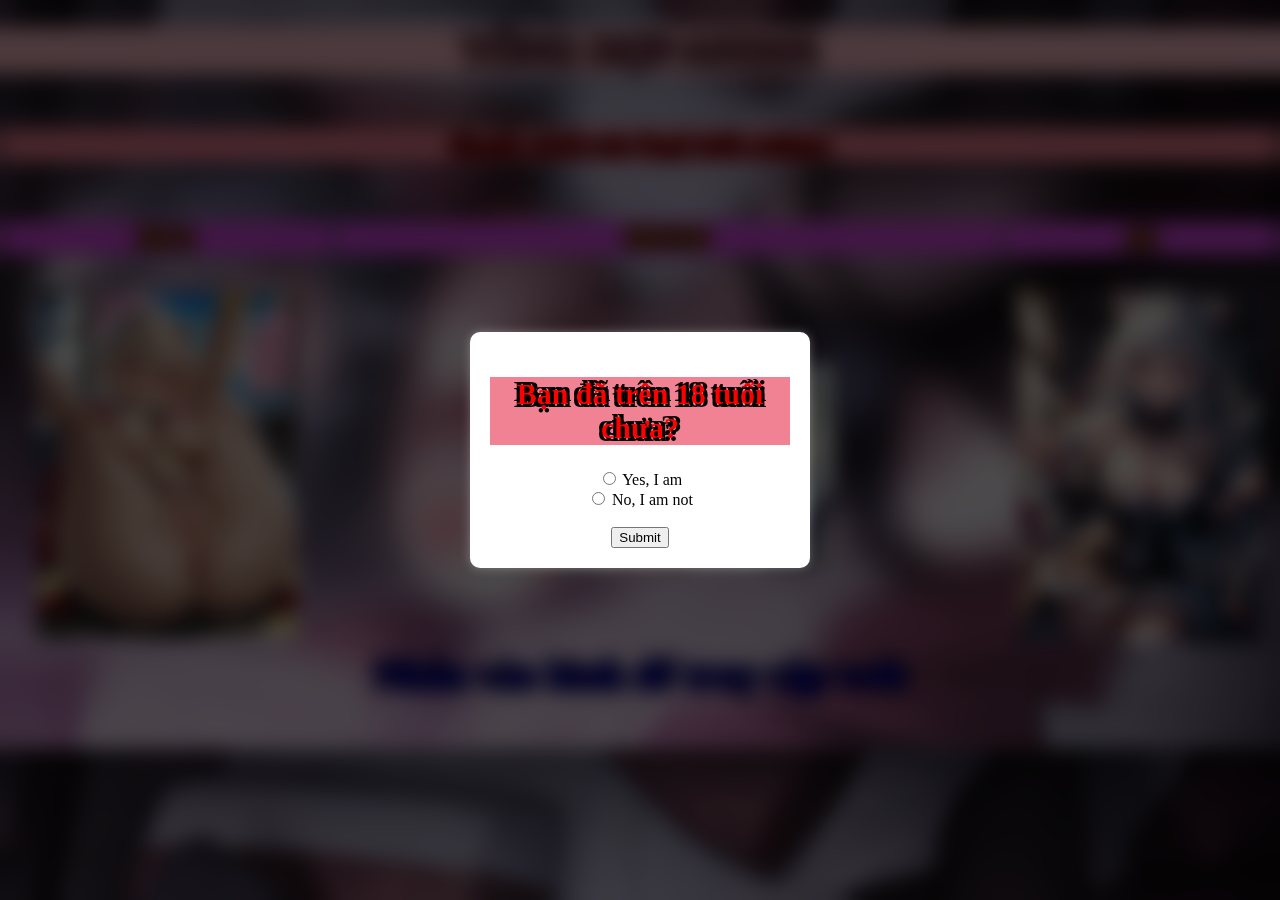
==== index.html @ 796083fd "last update" ====
<!DOCTYPE html>
<html lang="en">
  <head>
    <link
      rel="apple-touch-icon"
      sizes="57x57"
      href="./kho anh/ico/apple-icon-57x57.png"
    />
    <link
      rel="apple-touch-icon"
      sizes="60x60"
      href="./kho anh/img/ico/apple-icon-60x60.png"
    />
    <link
      rel="apple-touch-icon"
      sizes="72x72"
      href="./kho anh/img/ico/apple-icon-72x72.png"
    />
    <link
      rel="apple-touch-icon"
      sizes="76x76"
      href="./kho anh/img/ico/apple-icon-76x76.png"
    />
    <link
      rel="apple-touch-icon"
      sizes="114x114"
      href="./kho anh/img/ico/apple-icon-114x114.png"
    />
    <link
      rel="apple-touch-icon"
      sizes="120x120"
      href="./kho anh/img/ico/apple-icon-120x120.png"
    />
    <link
      rel="apple-touch-icon"
      sizes="144x144"
      href="./kho anh/img/ico/apple-icon-144x144.png"
    />
    <link
      rel="apple-touch-icon"
      sizes="152x152"
      href="./kho anh/img/ico/apple-icon-152x152.png"
    />
    <link
      rel="apple-touch-icon"
      sizes="180x180"
      href="./kho anh/img/ico/apple-icon-180x180.png"
    />
    <link
      rel="icon"
      type="image/png"
      sizes="192x192"
      href="./kho anh/img/ico/android-icon-192x192.png"
    />
    <link
      rel="icon"
      type="image/png"
      sizes="32x32"
      href="./kho anh/img/ico/favicon-32x32.png"
    />
    <link
      rel="icon"
      type="image/png"
      sizes="96x96"
      href="./kho anh/img/ico/favicon-96x96.png"
    />
    <link
      rel="icon"
      type="image/png"
      sizes="16x16"
      href="./kho anh/img/ico/favicon-16x16.png"
    />
    <link rel="manifest" href="./kho anh/img/ico/manifest.json" />
    <meta charset="UTF-8" />
    <meta name="viewport" content="width=device-width, initial-scale=1.0" />
    <title>BLACKCAT</title>
    <style>
      body {
        background-image: url(./background.jpg);
        background-size: cover;
        background-position: center;
        position: relative;
        margin: 0;
        padding: 0;
      }

      /* Làm mờ nền web */
      body::after {
        content: "";
        position: absolute;
        top: 0;
        left: 0;
        right: 0;
        bottom: 0;
        background: inherit;
        filter: blur(15px);
        z-index: -1;
      }

      /* Lớp phủ mờ toàn bộ trang khi xác nhận tuổi */
      #blur-overlay {
        position: fixed;
        top: 0;
        left: 0;
        width: 100%;
        height: 100%;
        background: rgba(0, 0, 0, 0.7);
        backdrop-filter: blur(10px);
        display: flex;
        align-items: center;
        justify-content: center;
        z-index: 1000;
      }

      /* Hộp thông báo */
      .popup {
        background: white;
        padding: 20px;
        border-radius: 10px;
        text-align: center;
        width: 300px;
        z-index: 1001; /* Giữ hộp xác nhận ở trên */
        box-shadow: 0 0 10px rgba(255, 255, 255, 0.3);
        position: relative;
      }

      /* Ẩn phần xác nhận sau khi chọn */
      .hidden {
        display: none;
      }

      .center {
        font-size: 40px;
        background: pink;
        text-align: center;
        color: palevioletred;
        text-shadow: 3px 3px 0 #000, -3px -3px 0 #000, 3px -3px 0 #000,
          -3px 3px 0 #000;
      }

      h2 {
        font-size: 30px;
        background: rgb(240, 130, 148);
        color: red;
        text-shadow: 3px 3px 0 #000, -3px -3px 0 #000, 3px -3px 0 #000,
          -3px 3px 0 #000;
      }

      h3 {
        font-size: 30px;
        background: rgb(220, 74, 233);
      }
    </style>
  </head>
  <body>
    <!-- Lớp phủ làm mờ toàn bộ trang -->
    <div id="blur-overlay">
      <div class="popup">
        <h2>Bạn đã trên 18 tuổi chưa?</h2>
        <label> <input type="radio" name="age" id="yes" /> Yes, I am </label>
        <br />
        <label> <input type="radio" name="age" id="no" /> No, I am not </label>
        <br /><br />
        <button onclick="checkAge()">Submit</button>
      </div>
    </div>

    <script>
      // Kiểm tra LocalStorage khi tải trang
      document.addEventListener("DOMContentLoaded", function () {
        // Kiểm tra nếu đã xác nhận trước đó
        if (localStorage.getItem("ageVerified") === "true") {
          document.getElementById("blur-overlay").classList.add("hidden");
        }
      });
      function checkAge() {
        let yes = document.getElementById("yes").checked;
        let no = document.getElementById("no").checked;
        let overlay = document.getElementById("blur-overlay");

        if (yes) {
          overlay.style.display = "none"; // Ẩn hộp xác nhận + lớp phủ mờ
        } else if (no) {
          document.body.style.background = "white"; // Đổi nền thành trắng
          document.body.innerHTML =
            "<h1 style='text-align: center; font-size: 50px; color: red;'>Nhỏ Lo học đi ở đó xem sẽ</h1>";
        } else {
          alert("Vui lòng chọn một tùy chọn!"); // Cảnh báo nếu chưa chọn
        }
      }
    </script>

    <h1 class="center">TỔNG HỢP ANIME</h1>
    <table>
      <tr>
        <th colspan="3">
          <h2>Danh sách các loại ảnh anime</h2>
        </th>
      </tr>
      <tr style="text-align: center">
        <td>
          <h3
            style="
              color: darkorange;
              text-shadow: 3px 3px 0 #000, -3px -3px 0 #000, 3px -3px 0 #000,
                -3px 3px 0 #000;
            "
          >
            SEX
          </h3>
        </td>
        <td>
          <h3
            style="
              color: darkorange;
              text-shadow: 3px 3px 0 #000, -3px -3px 0 #000, 3px -3px 0 #000,
                -3px 3px 0 #000;
            "
          >
            NFSW
          </h3>
        </td>
        <td>
          <h3
            style="
              color: darkorange;
              text-shadow: 3px 3px 0 #000, -3px -3px 0 #000, 3px -3px 0 #000,
                -3px 3px 0 #000;
            "
          >
            AI
          </h3>
        </td>
      </tr>
      <tr style="text-align: center">
        <td>
          <a href="./type/index1.html">
            <img src="./kho anh/img/se/sex1.jpg" alt="" width="80%"
          /></a>
        </td>
        <td>
          <a href="./type/index0.html">
            <img
              src="./kho anh/img/nfsw/z6255465953998_7cd622c97260350de827253be81bbb0e.jpg  "
              alt=""
              width="50%"
          /></a>
        </td>
        <td>
          <a href="./type/index3.html">
            <img src="./kho anh/img/ai/ai2.jpg" alt="" width="90%"
          /></a>
        </td>
      </tr>
      <tr
        style="
          font-size: 40px;
          color: blue;
          text-shadow: 3px 3px 0 #000, -3px -3px 0 #000, 3px -3px 0 #000,
            -3px 3px 0 #000;
        "
      >
        <th colspan="3">Nhấn vào hình để truy cập web</th>
      </tr>
    </table>
  </body>
</html>
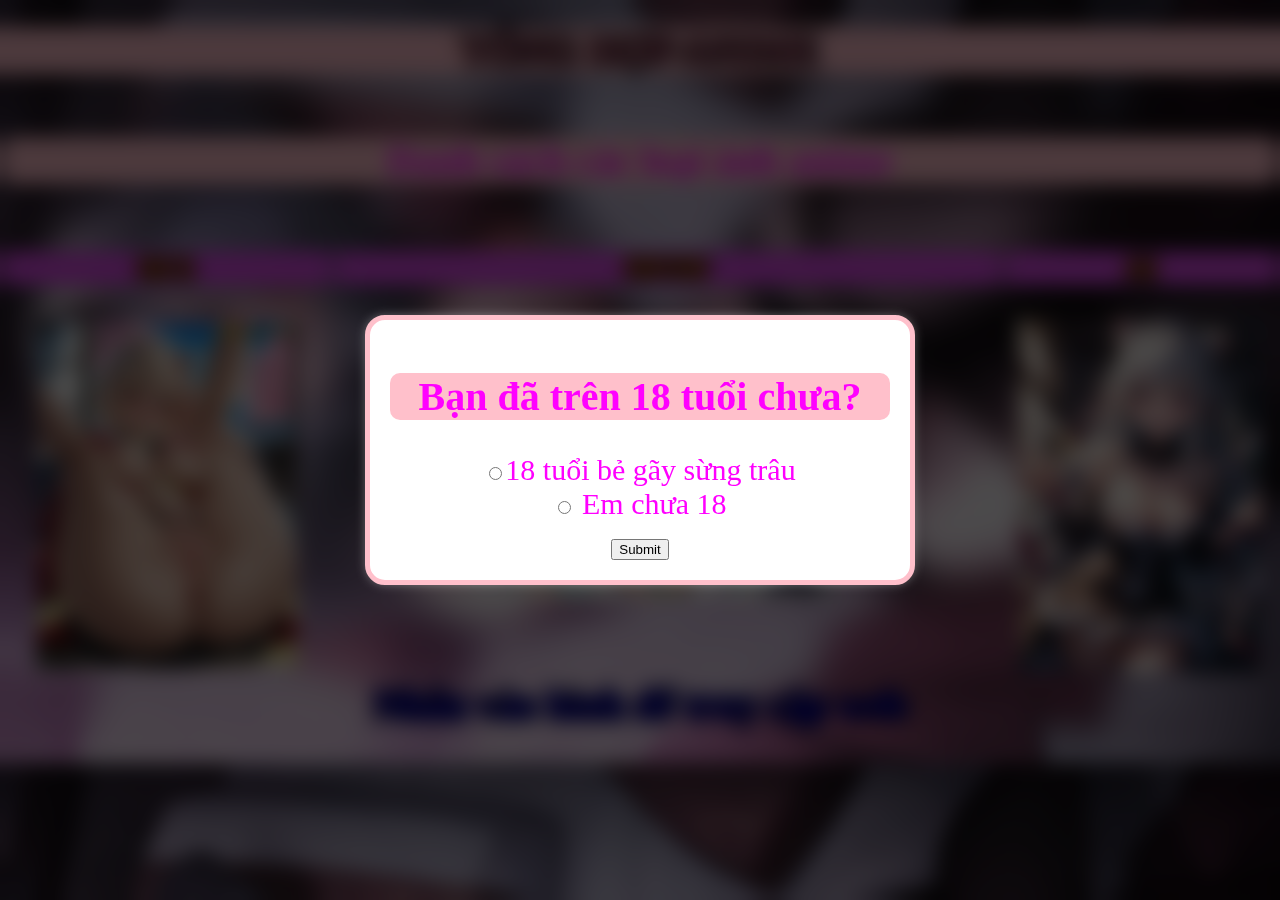
==== commit d9c685c1: "small up" ====
--- a/index.html
+++ b/index.html
@@ -1,6 +1,7 @@
 <!DOCTYPE html>
 <html lang="en">
   <head>
+    <link rel="stylesheet" href="style.css" />
     <link
       rel="apple-touch-icon"
       sizes="57x57"
@@ -74,111 +75,36 @@
     <meta charset="UTF-8" />
     <meta name="viewport" content="width=device-width, initial-scale=1.0" />
     <title>BLACKCAT</title>
-    <style>
-      body {
-        background-image: url(./background.jpg);
-        background-size: cover;
-        background-position: center;
-        position: relative;
-        margin: 0;
-        padding: 0;
-      }
-
-      /* Làm mờ nền web */
-      body::after {
-        content: "";
-        position: absolute;
-        top: 0;
-        left: 0;
-        right: 0;
-        bottom: 0;
-        background: inherit;
-        filter: blur(15px);
-        z-index: -1;
-      }
-
-      /* Lớp phủ mờ toàn bộ trang khi xác nhận tuổi */
-      #blur-overlay {
-        position: fixed;
-        top: 0;
-        left: 0;
-        width: 100%;
-        height: 100%;
-        background: rgba(0, 0, 0, 0.7);
-        backdrop-filter: blur(10px);
-        display: flex;
-        align-items: center;
-        justify-content: center;
-        z-index: 1000;
-      }
-
-      /* Hộp thông báo */
-      .popup {
-        background: white;
-        padding: 20px;
-        border-radius: 10px;
-        text-align: center;
-        width: 300px;
-        z-index: 1001; /* Giữ hộp xác nhận ở trên */
-        box-shadow: 0 0 10px rgba(255, 255, 255, 0.3);
-        position: relative;
-      }
-
-      /* Ẩn phần xác nhận sau khi chọn */
-      .hidden {
-        display: none;
-      }
-
-      .center {
-        font-size: 40px;
-        background: pink;
-        text-align: center;
-        color: palevioletred;
-        text-shadow: 3px 3px 0 #000, -3px -3px 0 #000, 3px -3px 0 #000,
-          -3px 3px 0 #000;
-      }
-
-      h2 {
-        font-size: 30px;
-        background: rgb(240, 130, 148);
-        color: red;
-        text-shadow: 3px 3px 0 #000, -3px -3px 0 #000, 3px -3px 0 #000,
-          -3px 3px 0 #000;
-      }
-
-      h3 {
-        font-size: 30px;
-        background: rgb(220, 74, 233);
-      }
-    </style>
+    <style></style>
   </head>
   <body>
     <!-- Lớp phủ làm mờ toàn bộ trang -->
     <div id="blur-overlay">
       <div class="popup">
         <h2>Bạn đã trên 18 tuổi chưa?</h2>
-        <label> <input type="radio" name="age" id="yes" /> Yes, I am </label>
+        <label>
+          <input type="radio" name="age" id="yes" />18 tuổi bẻ gãy sừng
+          trâu</label
+        >
         <br />
-        <label> <input type="radio" name="age" id="no" /> No, I am not </label>
+        <label> <input type="radio" name="age" id="no" /> Em chưa 18 </label>
         <br /><br />
         <button onclick="checkAge()">Submit</button>
       </div>
     </div>
 
     <script>
+      if (localStorage.getItem("ageVerified") === "true") {
+        document.getElementById("blur-overlay").style.display = "none";
+      }
       // Kiểm tra LocalStorage khi tải trang
-      document.addEventListener("DOMContentLoaded", function () {
-        // Kiểm tra nếu đã xác nhận trước đó
-        if (localStorage.getItem("ageVerified") === "true") {
-          document.getElementById("blur-overlay").classList.add("hidden");
-        }
-      });
       function checkAge() {
         let yes = document.getElementById("yes").checked;
         let no = document.getElementById("no").checked;
         let overlay = document.getElementById("blur-overlay");
 
         if (yes) {
+          localStorage.setItem("ageVerified", "true");
           overlay.style.display = "none"; // Ẩn hộp xác nhận + lớp phủ mờ
         } else if (no) {
           document.body.style.background = "white"; // Đổi nền thành trắng
--- a/style.css
+++ b/style.css
@@ -0,0 +1,78 @@
+body {
+  background-image: url(./background.jpg);
+  background-size: cover;
+  background-position: center;
+  position: relative;
+  margin: 0;
+  padding: 0;
+}
+
+/* Làm mờ nền web */
+body::after {
+  content: "";
+  position: absolute;
+  top: 0;
+  left: 0;
+  right: 0;
+  bottom: 0;
+  background: inherit;
+  filter: blur(15px);
+  z-index: -1;
+}
+
+/* Lớp phủ mờ toàn bộ trang khi xác nhận tuổi */
+#blur-overlay {
+  position: fixed;
+  top: 0;
+  left: 0;
+  width: 100%;
+  height: 100%;
+  background: rgba(0, 0, 0, 0.7);
+  backdrop-filter: blur(10px);
+  display: flex;
+  align-items: center;
+  justify-content: center;
+  z-index: 1000;
+}
+
+/* Hộp thông báo */
+.popup {
+  background: white;
+  padding: 20px;
+  border-radius: 20px;
+  border: 5px solid pink;
+  text-align: center;
+  width: 500px;
+  z-index: 1001; /* Giữ hộp xác nhận ở trên */
+  box-shadow: 0 0 10px rgba(255, 255, 255, 0.3);
+  position: relative;
+}
+label {
+  font-size: 30px;
+  color: rgb(255, 0, 255);
+}
+/* Ẩn phần xác nhận sau khi chọn */
+.hidden {
+  display: none;
+}
+
+.center {
+  font-size: 40px;
+  background: pink;
+  text-align: center;
+  color: palevioletred;
+  text-shadow: 3px 3px 0 #000, -3px -3px 0 #000, 3px -3px 0 #000,
+    -3px 3px 0 #000;
+}
+
+h2 {
+  font-size: 40px;
+  background: pink;
+  color: rgb(255, 0, 255);
+  border-radius: 10px;
+}
+
+h3 {
+  font-size: 30px;
+  background: rgb(220, 74, 233);
+}
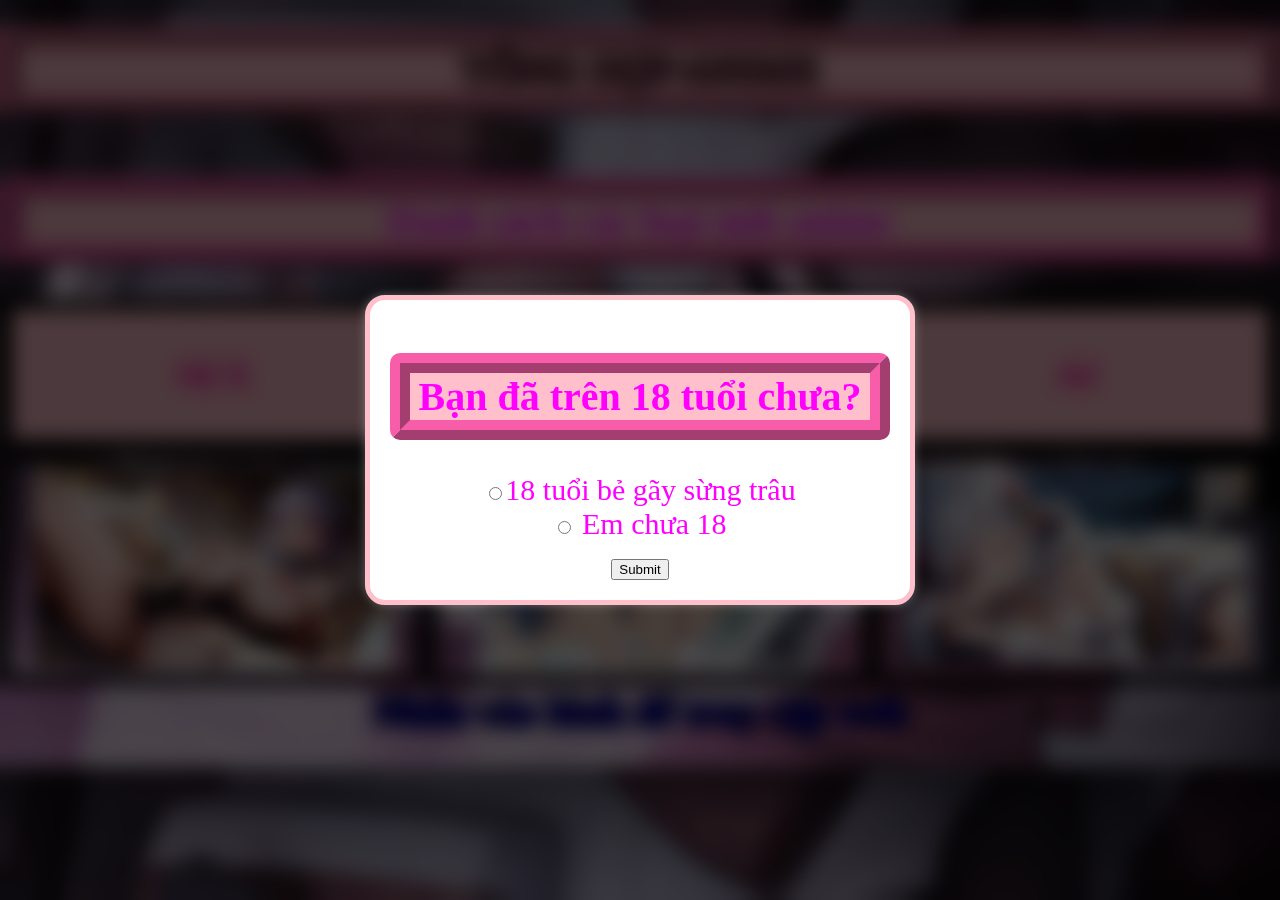
==== commit 0350acbf: "big update" ====
--- a/index.html
+++ b/index.html
@@ -123,45 +123,25 @@
           <h2>Danh sách các loại ảnh anime</h2>
         </th>
       </tr>
-      <tr style="text-align: center">
+      <tr style="text-align: center; background-color: pink">
         <td>
-          <h3
-            style="
-              color: darkorange;
-              text-shadow: 3px 3px 0 #000, -3px -3px 0 #000, 3px -3px 0 #000,
-                -3px 3px 0 #000;
-            "
-          >
-            SEX
-          </h3>
+          <h3 style="color: rgb(255, 0, 157)">SEX</h3>
         </td>
         <td>
-          <h3
-            style="
-              color: darkorange;
-              text-shadow: 3px 3px 0 #000, -3px -3px 0 #000, 3px -3px 0 #000,
-                -3px 3px 0 #000;
-            "
-          >
-            NFSW
-          </h3>
+          <h3 style="color: rgb(255, 0, 157)">NFSW</h3>
         </td>
         <td>
-          <h3
-            style="
-              color: darkorange;
-              text-shadow: 3px 3px 0 #000, -3px -3px 0 #000, 3px -3px 0 #000,
-                -3px 3px 0 #000;
-            "
-          >
-            AI
-          </h3>
+          <h3 style="color: rgb(255, 0, 157)">AI</h3>
         </td>
       </tr>
       <tr style="text-align: center">
         <td>
           <a href="./type/index1.html">
-            <img src="./kho anh/img/se/sex1.jpg" alt="" width="80%"
+            <img
+              src="./kho anh/img/se/new.jpg"
+              alt=""
+              width="90%"
+              style="max-width: 800px"
           /></a>
         </td>
         <td>
@@ -169,12 +149,17 @@
             <img
               src="./kho anh/img/nfsw/z6255465953998_7cd622c97260350de827253be81bbb0e.jpg  "
               alt=""
-              width="50%"
+              width="80%"
+              style="max-width: 800px"
           /></a>
         </td>
         <td>
           <a href="./type/index3.html">
-            <img src="./kho anh/img/ai/ai2.jpg" alt="" width="90%"
+            <img
+              src="./kho anh/img/ai/Thiết kế chưa có tên (1).png"
+              alt=""
+              width="90%"
+              style="max-width: 800px"
           /></a>
         </td>
       </tr>
--- a/style.css
+++ b/style.css
@@ -16,7 +16,7 @@
   right: 0;
   bottom: 0;
   background: inherit;
-  filter: blur(15px);
+  filter: blur(3px);
   z-index: -1;
 }
 
@@ -58,21 +58,25 @@
 
 .center {
   font-size: 40px;
+  border: 20px ridge palevioletred;
   background: pink;
   text-align: center;
   color: palevioletred;
   text-shadow: 3px 3px 0 #000, -3px -3px 0 #000, 3px -3px 0 #000,
     -3px 3px 0 #000;
 }
-
+td {
+  border: 10px solid black;
+}
 h2 {
   font-size: 40px;
+  border: 20px ridge rgb(248, 93, 170);
   background: pink;
   color: rgb(255, 0, 255);
   border-radius: 10px;
 }
 
 h3 {
-  font-size: 30px;
-  background: rgb(220, 74, 233);
+  font-size: 40px;
+  text-align: center;
 }
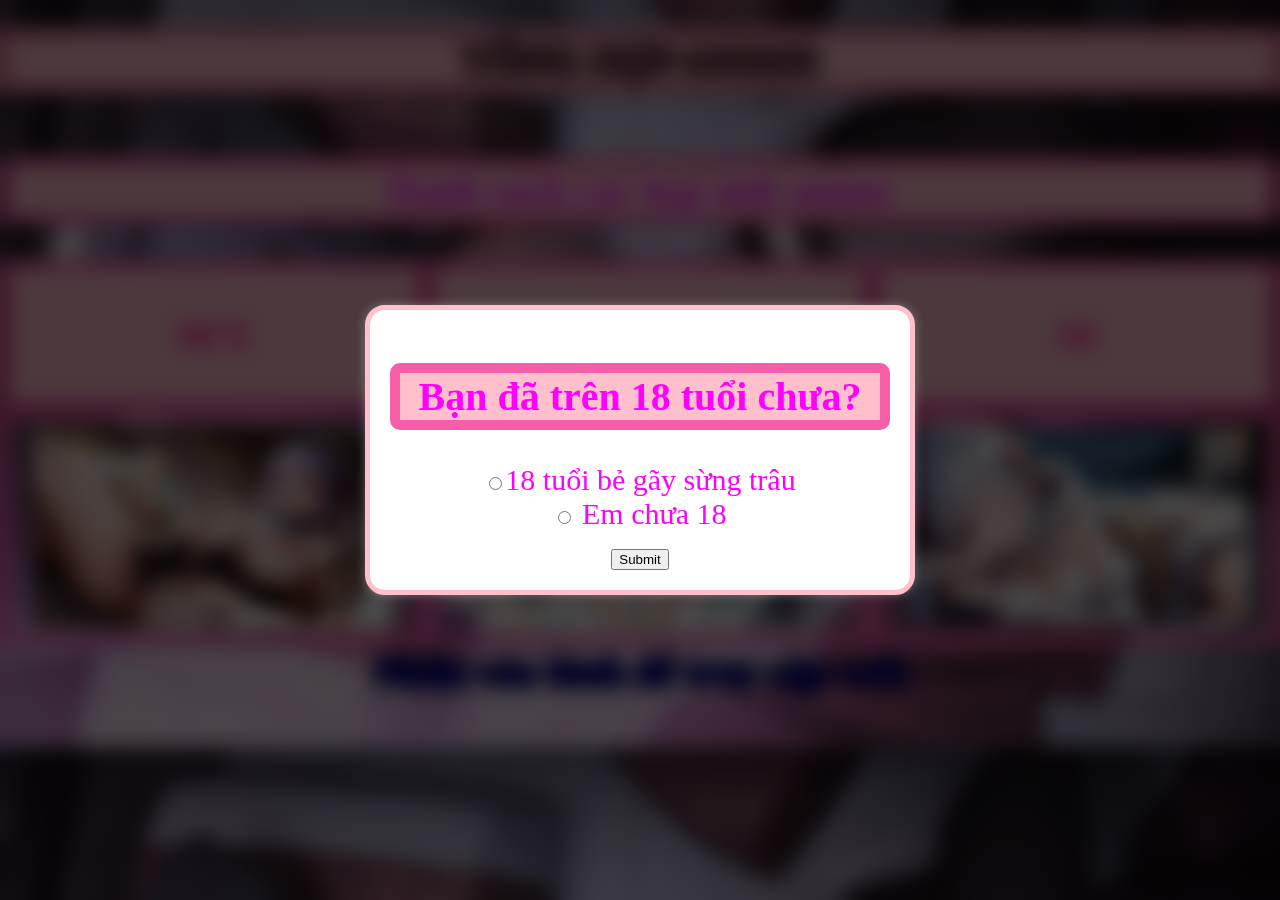
==== commit 2ca60b80: "littleupd" ====
--- a/index.html
+++ b/index.html
@@ -124,18 +124,18 @@
         </th>
       </tr>
       <tr style="text-align: center; background-color: pink">
-        <td>
+        <td style="border: 10px solid rgb(248, 93, 170)">
           <h3 style="color: rgb(255, 0, 157)">SEX</h3>
         </td>
-        <td>
+        <td style="border: 10px solid rgb(248, 93, 170)">
           <h3 style="color: rgb(255, 0, 157)">NFSW</h3>
         </td>
-        <td>
+        <td style="border: 10px solid rgb(248, 93, 170)">
           <h3 style="color: rgb(255, 0, 157)">AI</h3>
         </td>
       </tr>
       <tr style="text-align: center">
-        <td>
+        <td style="border: 10px solid rgb(248, 93, 170)">
           <a href="./type/index1.html">
             <img
               src="./kho anh/img/se/new.jpg"
@@ -144,7 +144,7 @@
               style="max-width: 800px"
           /></a>
         </td>
-        <td>
+        <td style="border: 10px solid rgb(248, 93, 170)">
           <a href="./type/index0.html">
             <img
               src="./kho anh/img/nfsw/z6255465953998_7cd622c97260350de827253be81bbb0e.jpg  "
@@ -153,7 +153,7 @@
               style="max-width: 800px"
           /></a>
         </td>
-        <td>
+        <td style="border: 10px solid rgb(248, 93, 170)">
           <a href="./type/index3.html">
             <img
               src="./kho anh/img/ai/Thiết kế chưa có tên (1).png"
--- a/style.css
+++ b/style.css
@@ -58,24 +58,20 @@
 
 .center {
   font-size: 40px;
-  border: 20px ridge palevioletred;
+  border: 10px solid palevioletred;
   background: pink;
   text-align: center;
   color: palevioletred;
   text-shadow: 3px 3px 0 #000, -3px -3px 0 #000, 3px -3px 0 #000,
     -3px 3px 0 #000;
 }
-td {
-  border: 10px solid black;
-}
 h2 {
   font-size: 40px;
-  border: 20px ridge rgb(248, 93, 170);
+  border: 10px solid rgb(248, 93, 170);
   background: pink;
   color: rgb(255, 0, 255);
   border-radius: 10px;
 }
-
 h3 {
   font-size: 40px;
   text-align: center;
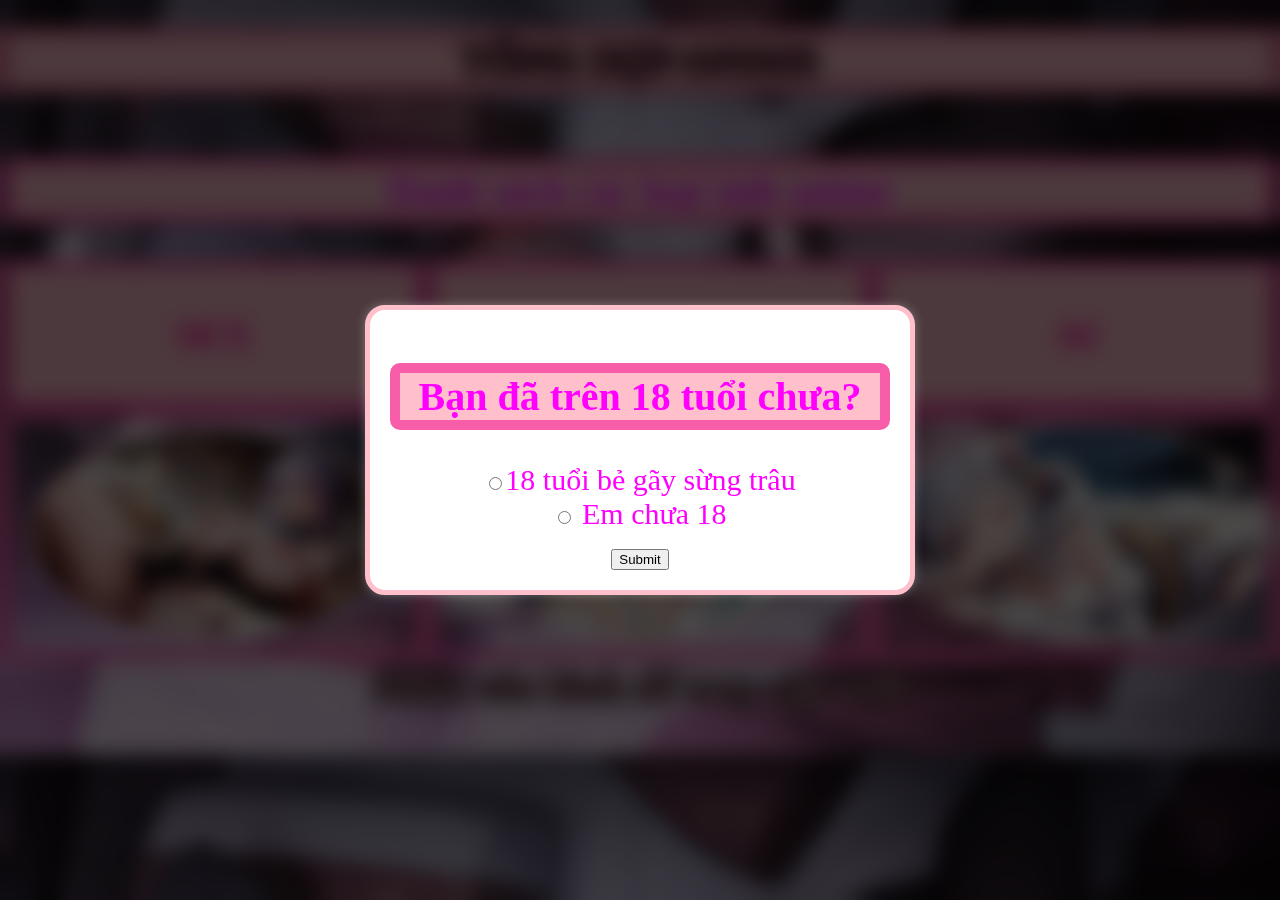
==== commit 76b51594: "small upd" ====
--- a/index.html
+++ b/index.html
@@ -134,14 +134,18 @@
           <h3 style="color: rgb(255, 0, 157)">AI</h3>
         </td>
       </tr>
-      <tr style="text-align: center">
+      <tr id="hover" style="text-align: center">
         <td style="border: 10px solid rgb(248, 93, 170)">
           <a href="./type/index1.html">
             <img
               src="./kho anh/img/se/new.jpg"
               alt=""
               width="90%"
-              style="max-width: 800px"
+              style="
+                max-width: 800px;
+                border-radius: 50%;
+                border: 4px solid pink;
+              "
           /></a>
         </td>
         <td style="border: 10px solid rgb(248, 93, 170)">
@@ -150,7 +154,11 @@
               src="./kho anh/img/nfsw/z6255465953998_7cd622c97260350de827253be81bbb0e.jpg  "
               alt=""
               width="80%"
-              style="max-width: 800px"
+              style="
+                max-width: 800px;
+                border-radius: 50%;
+                border: 4px solid pink;
+              "
           /></a>
         </td>
         <td style="border: 10px solid rgb(248, 93, 170)">
@@ -158,15 +166,19 @@
             <img
               src="./kho anh/img/ai/Thiết kế chưa có tên (1).png"
               alt=""
-              width="90%"
-              style="max-width: 800px"
+              width="100%"
+              style="
+                max-width: 800px;
+                border-radius: 50%;
+                border: 4px solid pink;
+              "
           /></a>
         </td>
       </tr>
       <tr
         style="
           font-size: 40px;
-          color: blue;
+          color: pink;
           text-shadow: 3px 3px 0 #000, -3px -3px 0 #000, 3px -3px 0 #000,
             -3px 3px 0 #000;
         "
--- a/style.css
+++ b/style.css
@@ -6,7 +6,6 @@
   margin: 0;
   padding: 0;
 }
-
 /* Làm mờ nền web */
 body::after {
   content: "";
